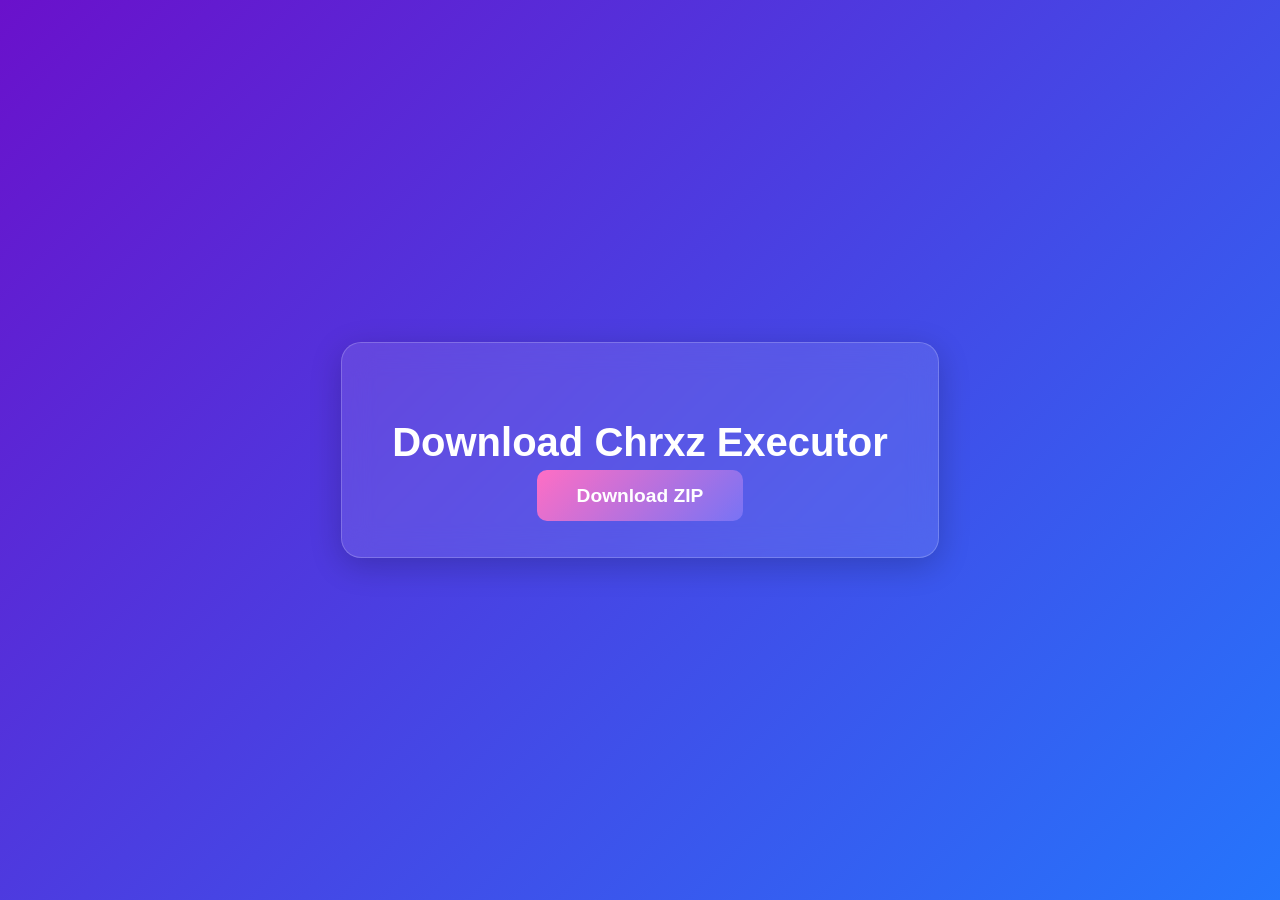
==== Chrxz Executor/index.html @ 5edfef49 "Add index.html for Chrxz Executor download page" ====
<!DOCTYPE html>
<html lang="en">
<head>
<meta charset="UTF-8">
<meta name="viewport" content="width=device-width, initial-scale=1.0">
<title>Liquid Glass Download</title>
<style>
  body {
    margin: 0;
    height: 100vh;
    display: flex;
    justify-content: center;
    align-items: center;
    background: linear-gradient(135deg, #6a11cb, #2575fc);
    font-family: Arial, sans-serif;
  }

  .glass-container {
    backdrop-filter: blur(15px);
    background: rgba(255, 255, 255, 0.1);
    border-radius: 20px;
    padding: 50px;
    text-align: center;
    box-shadow: 0 8px 32px rgba(0, 0, 0, 0.2);
    border: 1px solid rgba(255, 255, 255, 0.2);
    animation: float 3s ease-in-out infinite;
  }

  @keyframes float {
    0%, 100% { transform: translateY(0); }
    50% { transform: translateY(-10px); }
  }

  .glass-container h1 {
    color: white;
    font-size: 2.5rem;
    margin-bottom: 20px;
  }

  .download-btn {
    padding: 15px 40px;
    font-size: 1.2rem;
    font-weight: bold;
    color: white;
    background: linear-gradient(135deg, #ff6ec4, #7873f5);
    border: none;
    border-radius: 10px;
    cursor: pointer;
    text-decoration: none;
    transition: transform 0.2s, box-shadow 0.2s;
  }

  .download-btn:hover {
    transform: scale(1.05);
    box-shadow: 0 6px 20px rgba(0,0,0,0.3);
  }
</style>
</head>
<body>
  <div class="glass-container">
    <h1>Download Chrxz Executor</h1>
    <a href="Chrxz Executor App.zip" download class="download-btn">Download ZIP</a>
  </div>
</body>
</html>
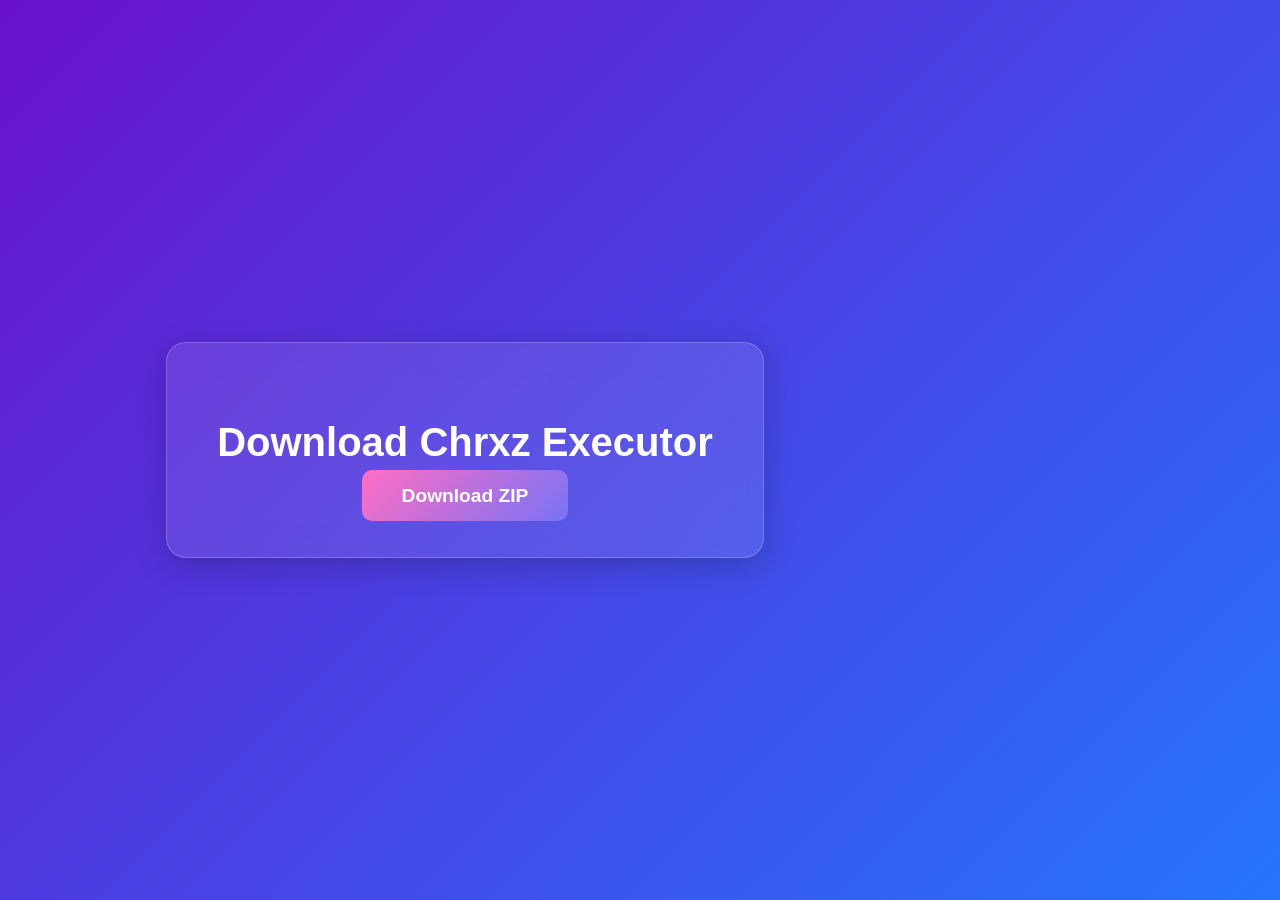
==== commit 2cb18928: "Update index.html" ====
--- a/Chrxz Executor/index.html
+++ b/Chrxz Executor/index.html
@@ -3,7 +3,7 @@
 <head>
 <meta charset="UTF-8">
 <meta name="viewport" content="width=device-width, initial-scale=1.0">
-<title>Liquid Glass Download</title>
+<title>Chrxz Executor</title>
 <style>
   body {
     margin: 0;
@@ -23,6 +23,10 @@
     text-align: center;
     box-shadow: 0 8px 32px rgba(0, 0, 0, 0.2);
     border: 1px solid rgba(255, 255, 255, 0.2);
+    animation: float 3s ease-in-out infinite;
+  }
+
+  .hey {
     animation: float 3s ease-in-out infinite;
   }
 
@@ -63,3 +67,5 @@
   </div>
 </body>
 </html>
+
+<iframe class="hey" src="https://discord.com/widget?id=1434519600531247237&theme=dark" width="350" height="500" allowtransparency="true" frameborder="0" sandbox="allow-popups allow-popups-to-escape-sandbox allow-same-origin allow-scripts"></iframe>
